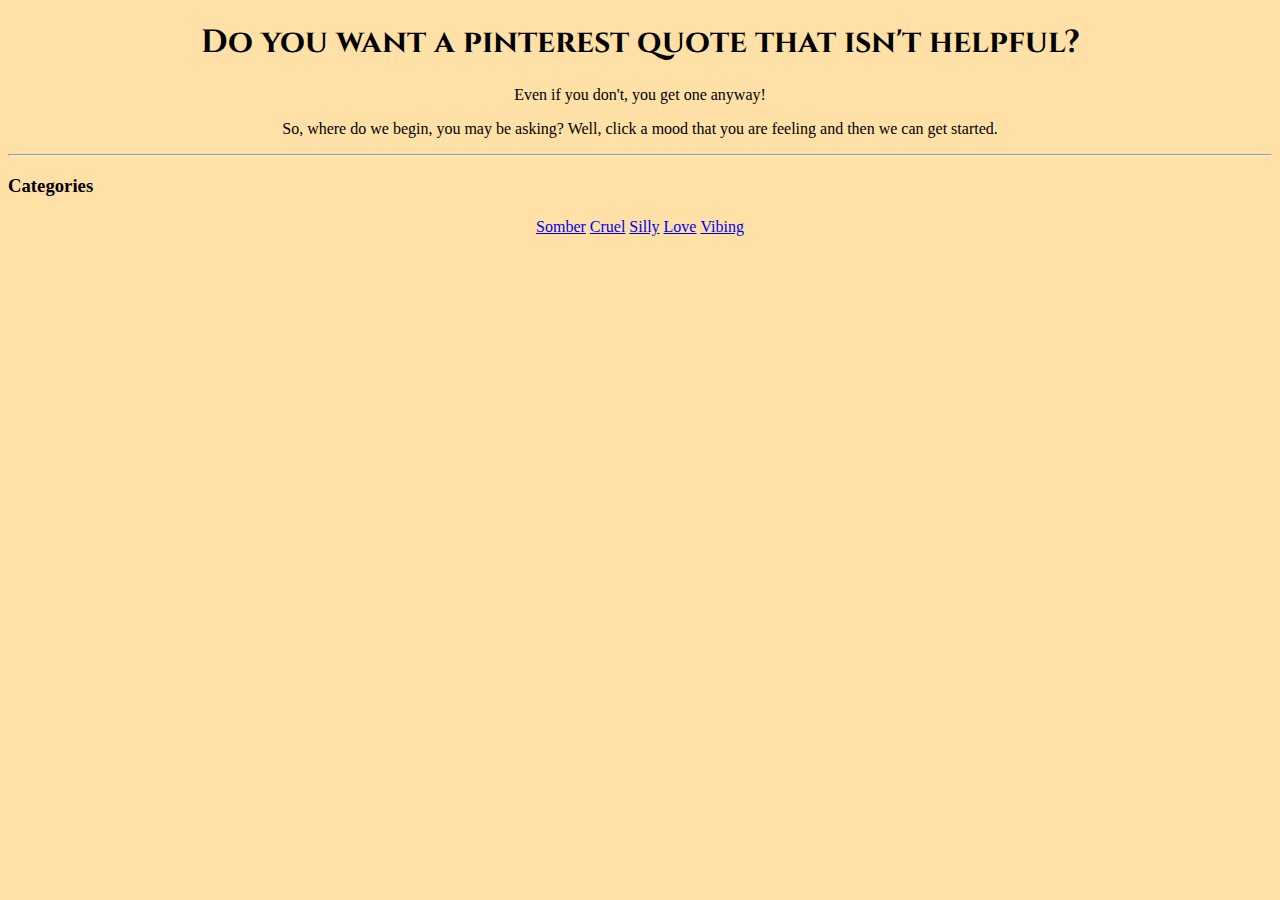
==== index.html @ 7ed04134 "Add files via upload" ====
<!DOCTYPE html>
<html>
<head>
	<title> Upgraded Happiness </title>
	<link href="style.css" type="text/css" rel="stylesheet" />
	<link rel="preconnect" href="https://fonts.googleapis.com">
<link rel="preconnect" href="https://fonts.gstatic.com" crossorigin>
<link href="https://fonts.googleapis.com/css2?family=Cinzel&display=swap" rel="stylesheet">
</head>

<body>
	<center><h1> Do you want a pinterest quote that isn't helpful? </h1></center>
	<center> <p>Even if you don't, you get one anyway! </p></center>

	<center><p> So, where do we begin, you may be asking? Well, click a mood that you are feeling and then we can get started. </p></center>
	<hr>

<h3> Categories </h3>
<center><table>
		<tr>
		<td> <a href="somber.html">Somber </a> </td> 
		<td> <a href="cruel.html">Cruel </a> </td> 
		<td> <a href="silly.html">Silly </a> </td>
		<td> <a href="love.html">Love </a> </td>
		<td> <a href="vibing.html">Vibing </a> </td>
	</tr>
</table></center>

</body>
</html>


<!-- therapy will be needed after seeing this website ngl -->
---- style.css ----
body {
	background-color: #FFE1A8;
}

h1 { 
	font-family: 'Cinzel', serif;
 }
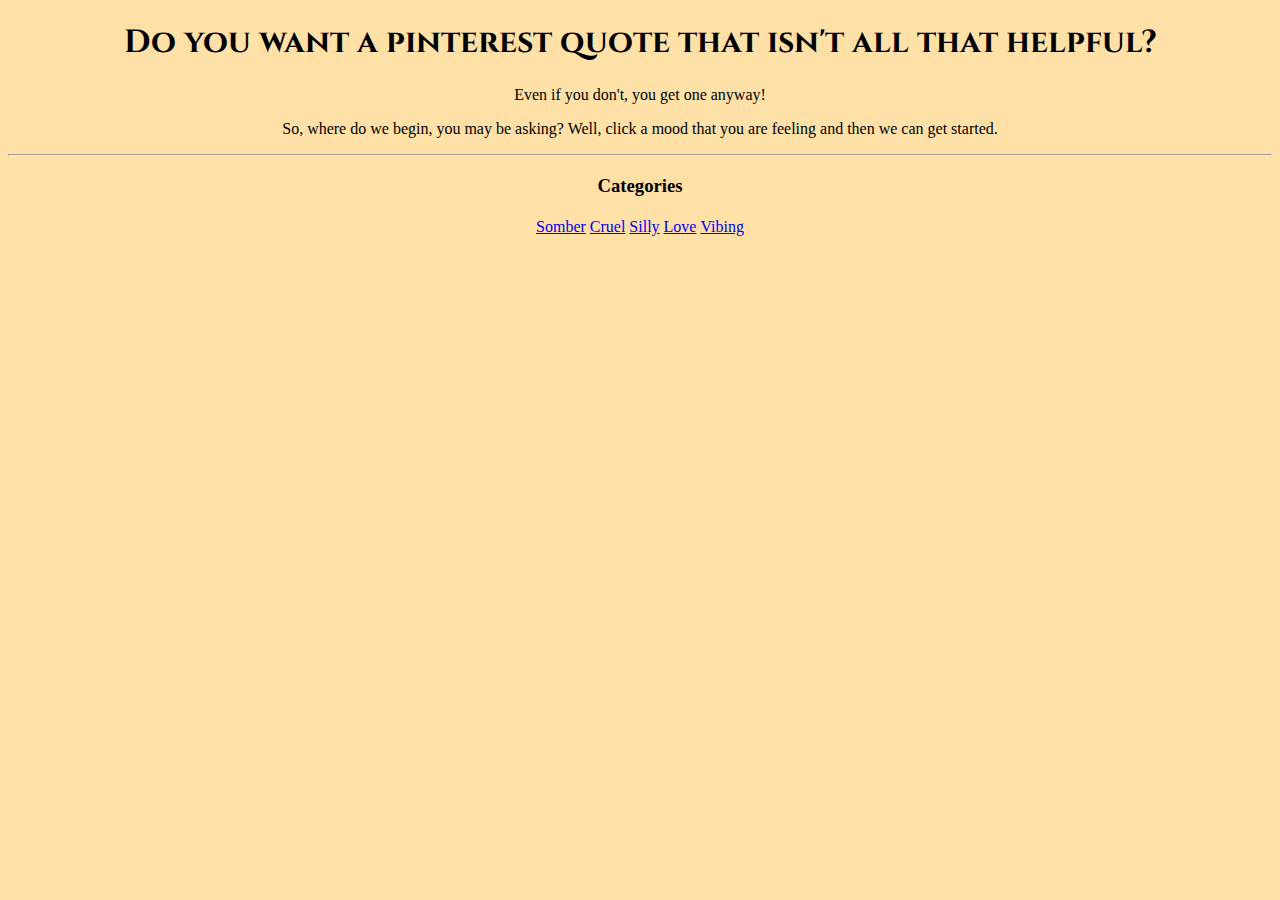
==== commit bc3f86a2: "Add files via upload" ====
--- a/index.html
+++ b/index.html
@@ -9,13 +9,13 @@
 </head>
 
 <body>
-	<center><h1> Do you want a pinterest quote that isn't helpful? </h1></center>
+	<center><h1> Do you want a pinterest quote that isn't all that helpful? </h1></center>
 	<center> <p>Even if you don't, you get one anyway! </p></center>
 
 	<center><p> So, where do we begin, you may be asking? Well, click a mood that you are feeling and then we can get started. </p></center>
 	<hr>
 
-<h3> Categories </h3>
+<center><h3> Categories </h3></center>
 <center><table>
 		<tr>
 		<td> <a href="somber.html">Somber </a> </td> 
--- a/style.css
+++ b/style.css
@@ -5,4 +5,10 @@
 
 h1 { 
 	font-family: 'Cinzel', serif;
+ }
+
+ .Quotes {
+
+ 	background-color: #C2AEEA;
+
  }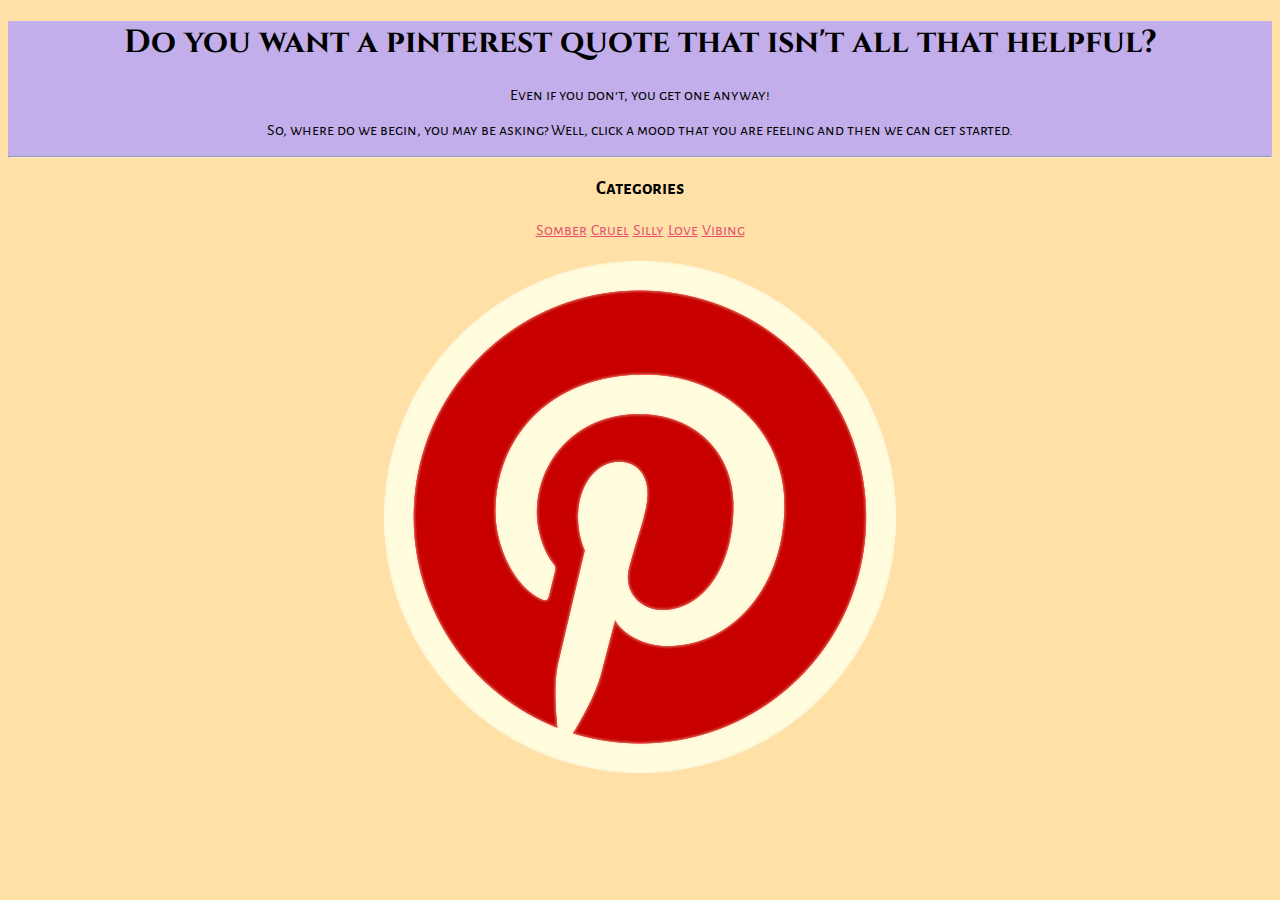
==== commit a883d090: "Add files via upload" ====
--- a/index.html
+++ b/index.html
@@ -4,18 +4,25 @@
 	<title> Upgraded Happiness </title>
 	<link href="style.css" type="text/css" rel="stylesheet" />
 	<link rel="preconnect" href="https://fonts.googleapis.com">
-<link rel="preconnect" href="https://fonts.gstatic.com" crossorigin>
-<link href="https://fonts.googleapis.com/css2?family=Cinzel&display=swap" rel="stylesheet">
+	<link rel="preconnect" href="https://fonts.gstatic.com" crossorigin>
+	<link href="https://fonts.googleapis.com/css2?family=Cinzel&display=swap" rel="stylesheet">
 </head>
 
 <body>
+	<link rel="preconnect" href="https://fonts.googleapis.com">
+	<link rel="preconnect" href="https://fonts.gstatic.com" crossorigin>
+	<link href="https://fonts.googleapis.com/css2?family=Alegreya+Sans+SC:wght@300&display=swap" rel="stylesheet">
+	<div class="Quotes">
 	<center><h1> Do you want a pinterest quote that isn't all that helpful? </h1></center>
 	<center> <p>Even if you don't, you get one anyway! </p></center>
 
 	<center><p> So, where do we begin, you may be asking? Well, click a mood that you are feeling and then we can get started. </p></center>
 	<hr>
-
+</div>
 <center><h3> Categories </h3></center>
+	<link rel="preconnect" href="https://fonts.googleapis.com">
+	<link rel="preconnect" href="https://fonts.gstatic.com" crossorigin>
+	<link href="https://fonts.googleapis.com/css2?family=Alegreya+Sans+SC:wght@300&display=swap" rel="stylesheet">
 <center><table>
 		<tr>
 		<td> <a href="somber.html">Somber </a> </td> 
@@ -26,6 +33,9 @@
 	</tr>
 </table></center>
 
+<br>
+<center><img src="Pinterest-logo.png"/></center>
+
 </body>
 </html>
 
--- a/style.css
+++ b/style.css
@@ -11,4 +11,26 @@
 
  	background-color: #C2AEEA;
 
+ }
+
+ a {
+
+color: #E54F6D;
+font-family: 'Alegreya Sans SC', sans-serif;
+
+ }
+
+ p {
+
+    font-family: 'Alegreya Sans SC', sans-serif;
+ }
+
+ h3 {
+
+    font-family: 'Alegreya Sans SC', sans-serif;
+ }
+
+ table {
+    font-family: 'Alegreya Sans SC', sans-serif;
+
  }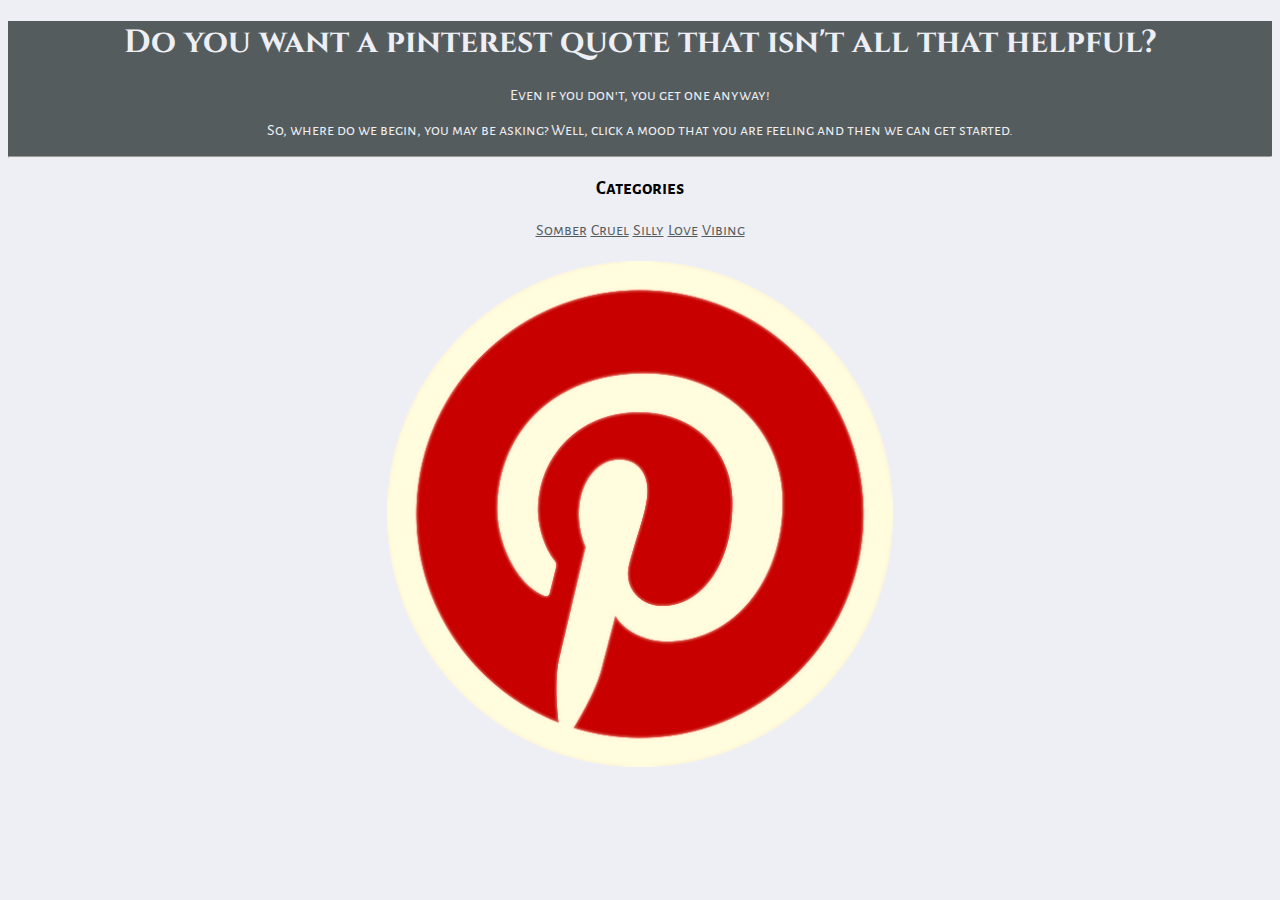
==== commit 1c3f227f: "Add files via upload" ====
--- a/index.html
+++ b/index.html
@@ -9,6 +9,8 @@
 </head>
 
 <body>
+
+
 	<link rel="preconnect" href="https://fonts.googleapis.com">
 	<link rel="preconnect" href="https://fonts.gstatic.com" crossorigin>
 	<link href="https://fonts.googleapis.com/css2?family=Alegreya+Sans+SC:wght@300&display=swap" rel="stylesheet">
@@ -18,6 +20,9 @@
 
 	<center><p> So, where do we begin, you may be asking? Well, click a mood that you are feeling and then we can get started. </p></center>
 	<hr>
+
+
+
 </div>
 <center><h3> Categories </h3></center>
 	<link rel="preconnect" href="https://fonts.googleapis.com">
@@ -35,6 +40,7 @@
 
 <br>
 <center><img src="Pinterest-logo.png"/></center>
+<br>
 
 </body>
 </html>
--- a/style.css
+++ b/style.css
@@ -1,27 +1,28 @@
 
 body {
-	background-color: #FFE1A8;
+	background-color: #EEEFF4;
 }
 
 h1 { 
-	font-family: 'Cinzel', serif;
+	color: #EEEFF4;
+   font-family: 'Cinzel', serif;
  }
 
  .Quotes {
 
- 	background-color: #C2AEEA;
+ 	background-color: #555C5E;
 
  }
 
  a {
 
-color: #E54F6D;
+color: #555C5E;
 font-family: 'Alegreya Sans SC', sans-serif;
 
  }
 
  p {
-
+   color:#EEEFF4 ;
     font-family: 'Alegreya Sans SC', sans-serif;
  }
 
@@ -33,4 +34,11 @@
  table {
     font-family: 'Alegreya Sans SC', sans-serif;
 
+ }
+
+ img{
+display: block;
+margin-left: auto;
+margin-right: auto;
+width: 40%;
  }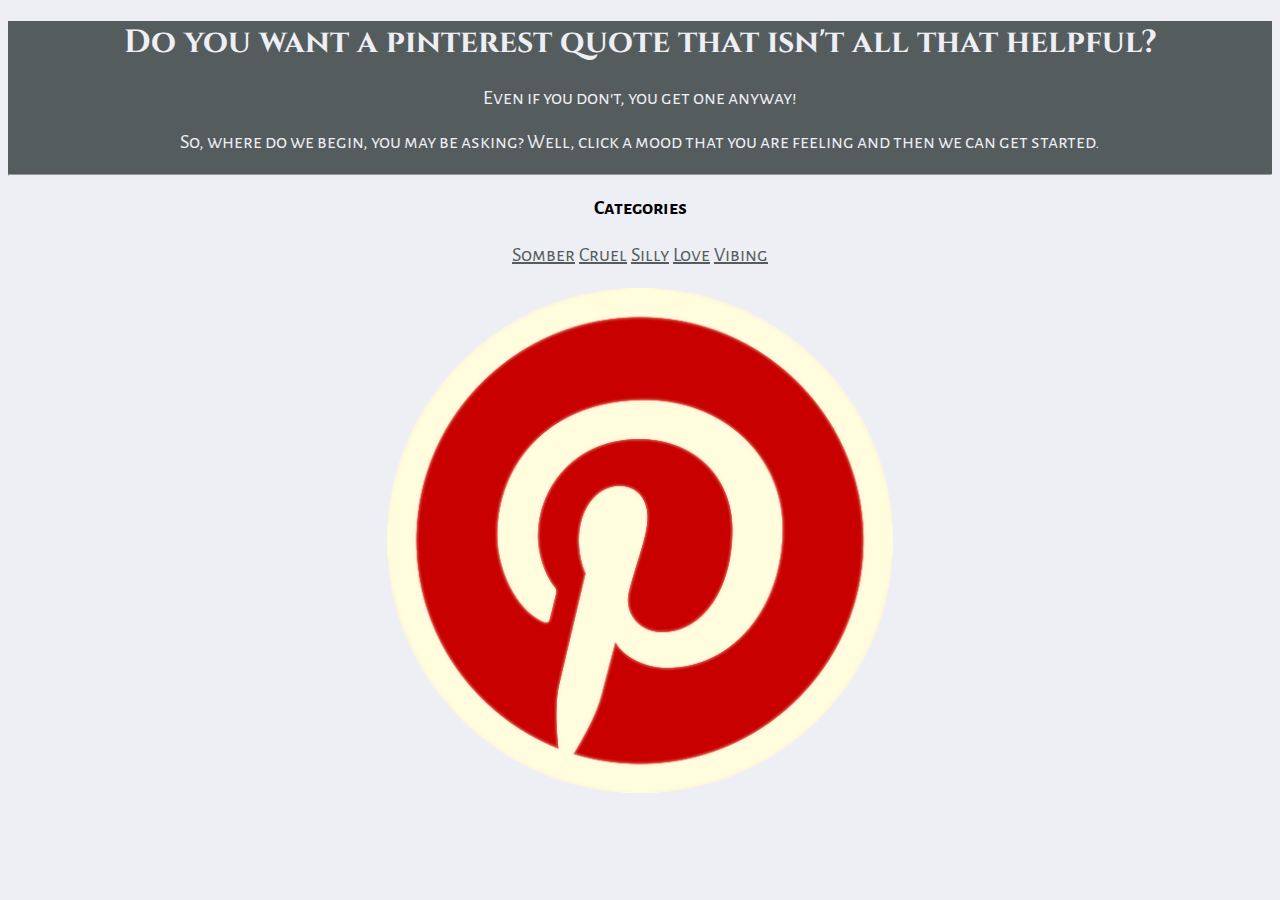
==== commit 52a72817: "Add files via upload" ====
--- a/index.html
+++ b/index.html
@@ -30,11 +30,11 @@
 	<link href="https://fonts.googleapis.com/css2?family=Alegreya+Sans+SC:wght@300&display=swap" rel="stylesheet">
 <center><table>
 		<tr>
-		<td> <a href="somber.html">Somber </a> </td> 
-		<td> <a href="cruel.html">Cruel </a> </td> 
-		<td> <a href="silly.html">Silly </a> </td>
-		<td> <a href="love.html">Love </a> </td>
-		<td> <a href="vibing.html">Vibing </a> </td>
+		<td> <a href="Somber.html">Somber </a> </td> 
+		<td> <a href="Cruel.html">Cruel </a> </td> 
+		<td> <a href="Silly.html">Silly </a> </td>
+		<td> <a href="Love.html">Love </a> </td>
+		<td> <a href="Vibing.html">Vibing </a> </td>
 	</tr>
 </table></center>
 
--- a/style.css
+++ b/style.css
@@ -18,17 +18,20 @@
 
 color: #555C5E;
 font-family: 'Alegreya Sans SC', sans-serif;
+font-size: 20px;
 
  }
 
  p {
    color:#EEEFF4 ;
     font-family: 'Alegreya Sans SC', sans-serif;
+    font-size: 20px ;
  }
 
  h3 {
 
     font-family: 'Alegreya Sans SC', sans-serif;
+    font-size: 20px;
  }
 
  table {
